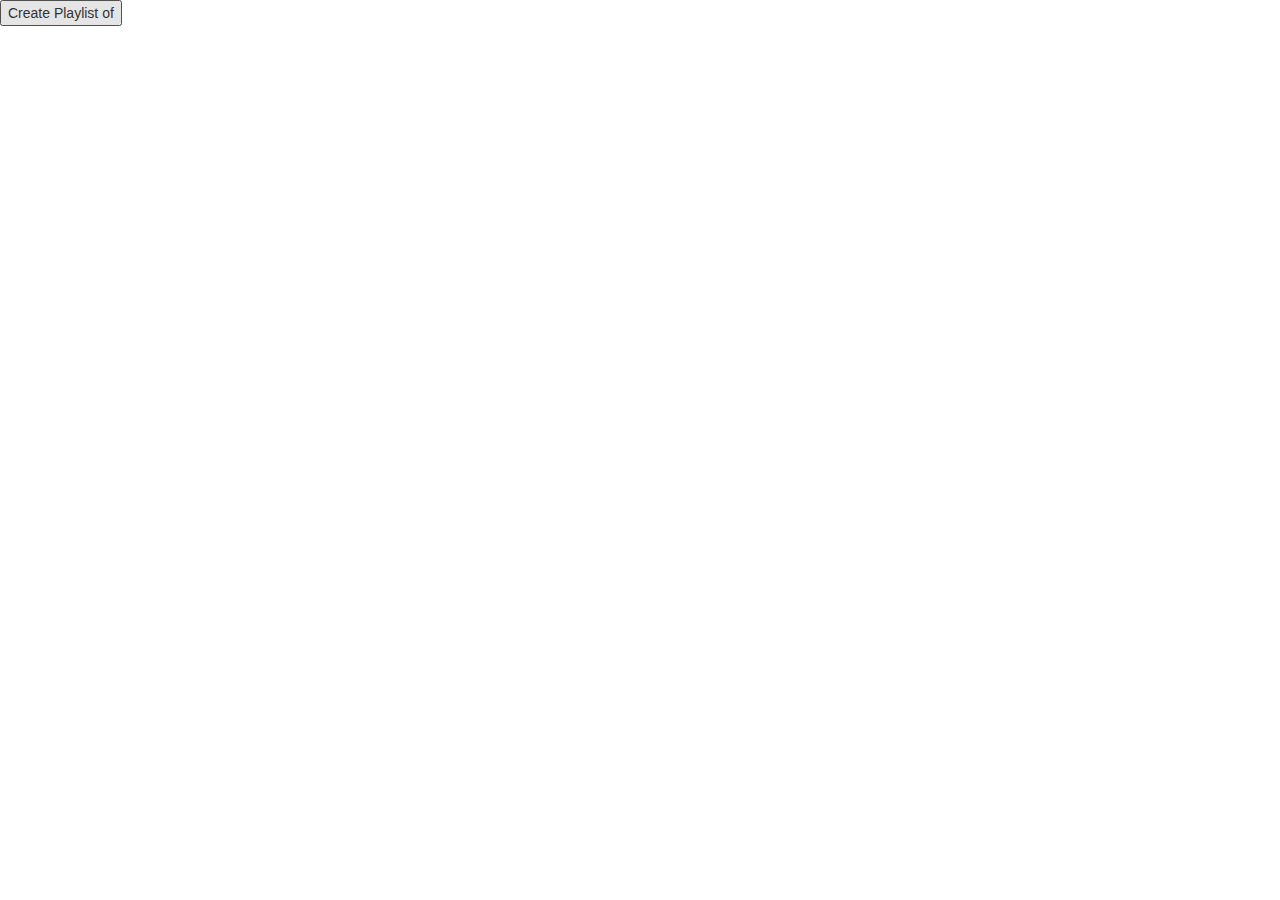
==== src/main/resources/templates/End.html @ c6b4724f "trying to get playlist added songs" ====
<!DOCTYPE html>
<html xmlns:th="http://www.thymeLeaf.org" lang="en">
<head>
    <title>Jukbox Owner</title>
    <meta charset="utf-8">
    <meta name="viewport" content="width=device-width, initial-scale=1">
    <link rel="stylesheet" href="https://maxcdn.bootstrapcdn.com/bootstrap/3.4.1/css/bootstrap.min.css">
    <link rel="stylesheet" type="text/css" href="../css/search.css">
    <link rel="stylesheet" type="text/css" href="../css/searchBar.css">
    <link rel="stylesheet" type="text/css" href="../css/userpage.css">

    <script src="https://ajax.googleapis.com/ajax/libs/jquery/3.5.1/jquery.min.js"></script>
    <script src="https://maxcdn.bootstrapcdn.com/bootstrap/3.4.1/js/bootstrap.min.js"></script>
    <script src= "../js/spotifyUtil.js"></script>
    <script src="https://sdk.scdn.co/spotify-player.js"></script>
    <script src= "../js/simplifySong.js"></script>




</head>
<body>

    <!-- <h1 th:text="${roomPassword}"/> -->
    <button onclick="makePlaylist()">Create Playlist of </button>



</body>
</html>
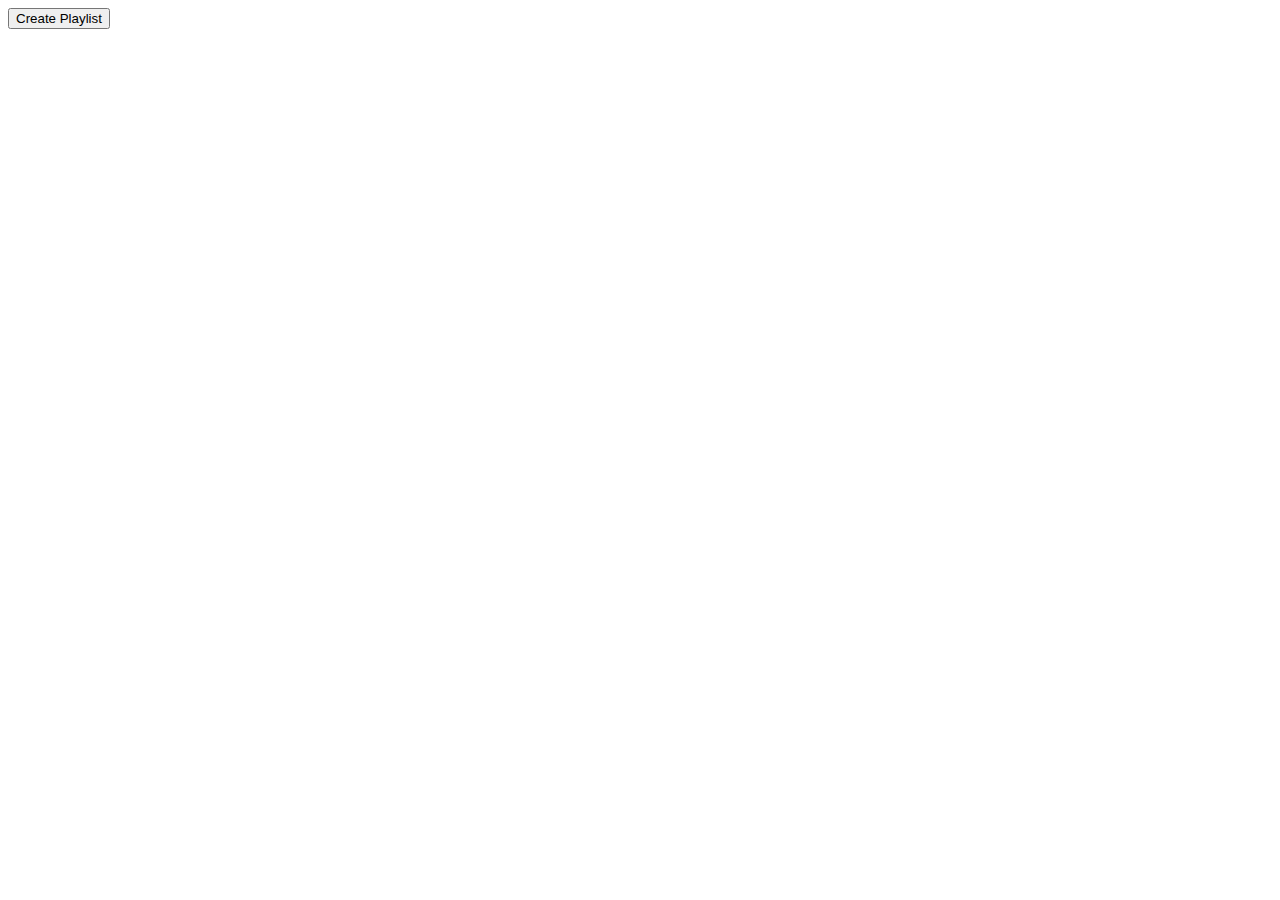
==== commit c72f608c: "some style css changes to end session and create playlist" ====
--- a/src/main/resources/templates/End.html
+++ b/src/main/resources/templates/End.html
@@ -4,15 +4,11 @@
     <title>Jukbox Owner</title>
     <meta charset="utf-8">
     <meta name="viewport" content="width=device-width, initial-scale=1">
-    <link rel="stylesheet" href="https://maxcdn.bootstrapcdn.com/bootstrap/3.4.1/css/bootstrap.min.css">
-    <link rel="stylesheet" type="text/css" href="../css/search.css">
-    <link rel="stylesheet" type="text/css" href="../css/searchBar.css">
+
     <link rel="stylesheet" type="text/css" href="../css/userpage.css">
 
     <script src="https://ajax.googleapis.com/ajax/libs/jquery/3.5.1/jquery.min.js"></script>
-    <script src="https://maxcdn.bootstrapcdn.com/bootstrap/3.4.1/js/bootstrap.min.js"></script>
     <script src= "../js/spotifyUtil.js"></script>
-    <script src="https://sdk.scdn.co/spotify-player.js"></script>
     <script src= "../js/simplifySong.js"></script>
 
 
@@ -21,10 +17,7 @@
 </head>
 <body>
 
-    <!-- <h1 th:text="${roomPassword}"/> -->
-    <button onclick="makePlaylist()">Create Playlist of </button>
-
-
+    <button onclick="makePlaylist()" id="Playlist">Create Playlist</button>
 
 </body>
 </html>
